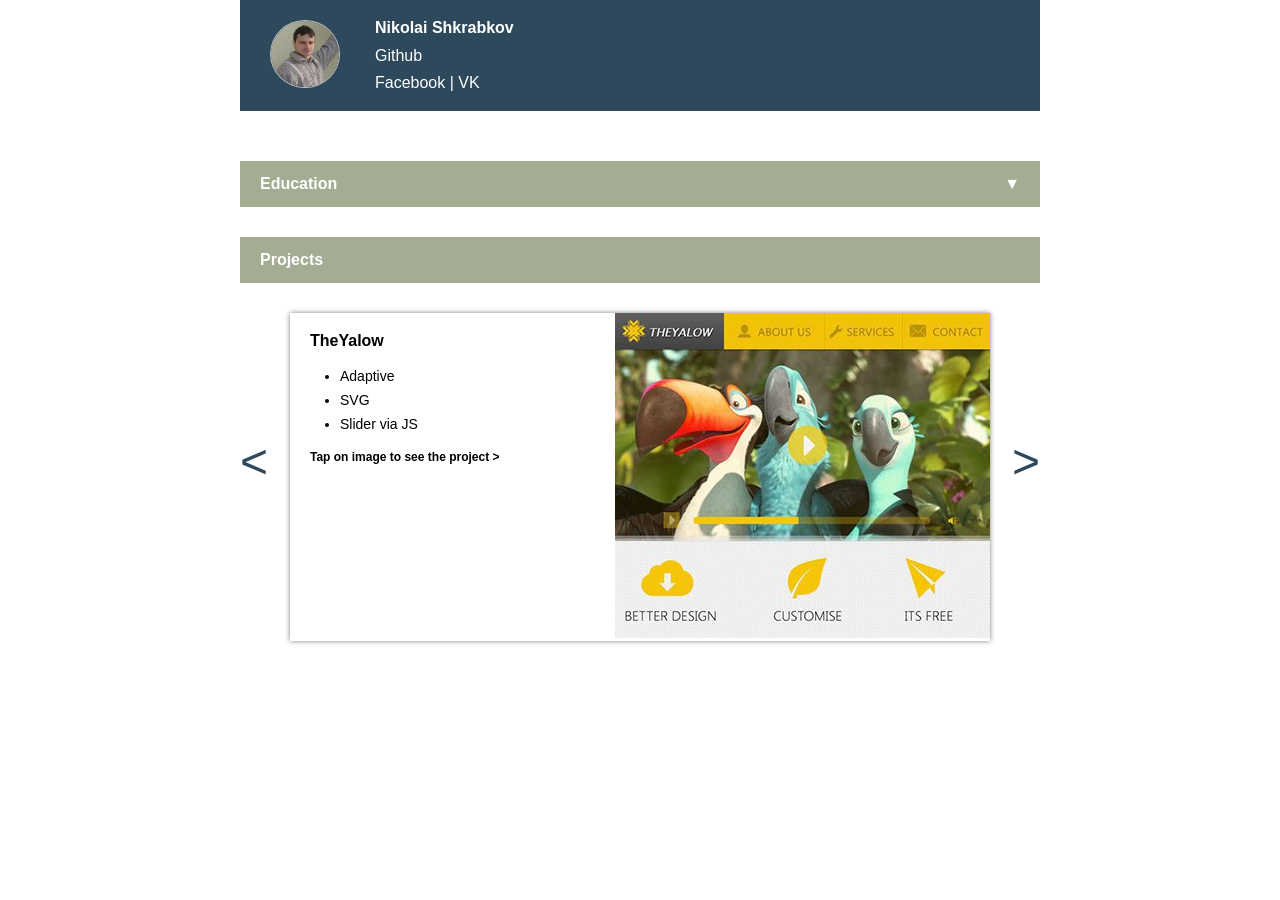
==== index.html @ 6816ddfa "init: start portfolio task" ====
<!DOCTYPE html>
<html lang="en">
<head>
  <meta charset="UTF-8">
  <meta name="viewport" content="width=device-width, initial-scale=1.0">
  <meta http-equiv="X-UA-Compatible" content="ie=edge">
  <link rel="stylesheet" href="css/style.css">
  <title>Portfolio</title>
</head>
  <body>
  <header class="header">
    <div>
      <img class="header__photo" src="assets/images/img.jpg" width="70" height="68" alt="Photo">
    </div>
    <div class="header__content">
      <h1 class="name">Nikolai Shkrabkov</h1>
      <a class="links" href="https://github.com/Mikola-Litvin" target="_blank">Github</a>
      <span>
        <a class="links" href="#" target="_blank">Facebook</a> | 
        <a class="links" href="#" target="_blank">VK</a>
      </span>
    </div>
  </header>
  <main>
    <section class="education">
      <div id="edu" class="acc-hide" onclick="accTumbler(this.id)"><h2 class="h2 h2_cursor-pointer">Education</h2></div>
      <div class="acc-panel">
          <ul>
            <li class="acc-panel__item">High school, Gomel, Belarus<div>1983-1993</div></li>
            <li class="acc-panel__item">Gomel State University, Gomel, Belarus<div>1993-1998</div></li>
            <li class="acc-panel__item">National Open University "Intuit", Russia<div>2015-2016</div></li>
            <li class="acc-panel__item">Gomel State Technical University, Gomel, Belarus<div>2016-2018</div></li>
            <li class="acc-panel__item">RSSchool Courses, Belarus<div>2019-2020</div></li>
          </ul>
      </div>
    </section>
    <section class="projects">
      <h2 class="h2">Projects</h2>
      <div class="slider">
        <div class="slider__container">
          <div class="slider__item active">
              <div class="description">
                <div>
                  <h3 class="h3">TheYalow</h3>
                  <ul class="list">
                    <li class="list__item">Adaptive</li>
                    <li class="list__item">SVG</li>
                    <li class="list__item">Slider via JS</li>
                  </ul>
                  <p>Tap on image to see the project &gt;</p>
                </div>
                <a href="projects/theyalow/index.html"><img src="assets/images/theyalow.jpg" alt="TheYalow"></a>
              </div>
          </div>
          <div class="slider__item">
            <div class="description">
              <div>
                <h3 class="h3">Repair Design Project</h3>
                <ul class="list">
                  <li class="list__item">Responsive</li>
                  <li class="list__item">SVG</li>
                  <li class="list__item">Slider + pagination via JS</li>
                </ul>
                <p>Tap on image to see the project &gt;</p>
              </div>
              <a href="projects/repair-design-project/index.html"><img src="assets/images/repair-design-project.jpg" alt="Repair Design Project"></a>
            </div>
          </div>
        </div>
        <div class="slider__control-left">
            <span class="slider__button-left">&lt;</span>
          </div>
          <div class="slider__control-right">
            <span class="slider__button-right">&gt;</span>
        </div>
      </div>
    </section>
  </main>
  <script src="js/lib.js"></script>
  </body>
</html>
---- css/style.css ----
* {
  -webkit-box-sizing: border-box;
          box-sizing: border-box;
  font-size: 1rem;
  font-family: inherit;
}

html, body, div, span, applet, object, iframe, h1, h2, h3, h4, h5, h6, p, blockquote, pre, a, abbr, acronym,
address, big, cite, code, del, dfn, em, img, ins, kbd, q, s, samp, small, strike, strong, sub, sup, tt, var,
b, u, i, center, dl, dt, dd, ol, ul, li, fieldset, form, label, legend, table, caption, tbody, tfoot,
thead, tr, th, td, article, aside, canvas, details, embed, figure, figcaption, footer, header, hgroup,
menu, nav, output, ruby, section, summary, time, mark, audio, video, main {
  margin: 0;
  padding: 0;
  border: 0;
  vertical-align: baseline;
}

article, aside, details, figcaption, figure, footer, header, hgroup, menu, nav, section, main {
  display: block;
}

body {
  line-height: 1;
}

ol, ul {
  list-style: none;
}

blockquote, q {
  quotes: none;
}

blockquote:before, blockquote:after, q:before, q:after {
  content: '';
  content: none;
}

:focus {
  outline: 0;
}

table {
  border-collapse: collapse;
  border-spacing: 0;
}

/* general styles */
html {
  font-family: "Verdana", sans-serif;
  overflow-y: scroll;
}

.name {
  -ms-flex-preferred-size: 40%;
      flex-basis: 40%;
  color: #ffffff;
}

.h2 {
  margin-top: 30px;
  margin-bottom: 30px;
  padding: 15px 20px;
  color: #ffffff;
  background-color: #A4AD93;
}

.h2_cursor-pointer {
  cursor: pointer;
}

.h3 {
  margin-bottom: 20px;
}

@media (max-width: 640px) {
  .h3 {
    display: none;
  }
}

.links {
  text-decoration: none;
  color: #ffffff;
}

.links:hover {
  color: #4576D5;
}

/* header */
.header,
main {
  max-width: 800px;
  margin: 0 auto;
}

.header {
  display: -webkit-box;
  display: -ms-flexbox;
  display: flex;
  margin-bottom: 50px;
  padding: 20px 30px;
  background-color: #2D495B;
}

.header__photo {
  margin-right: 35px;
  border-radius: 50%;
  border: 1px solid silver;
}

.header__content {
  display: -webkit-box;
  display: -ms-flexbox;
  display: flex;
  -webkit-box-orient: vertical;
  -webkit-box-direction: normal;
      -ms-flex-direction: column;
          flex-direction: column;
  -ms-flex-line-pack: justify;
      align-content: space-between;
}

.header__content > span {
  color: #ffffff;
}

.header__content > .links {
  -ms-flex-preferred-size: 40%;
      flex-basis: 40%;
}

.acc-show,
.acc-hide {
  position: relative;
}

.acc-show:after {
  content: "\25B2";
  position: absolute;
  top: 50%;
  right: 20px;
  display: inline-block;
  font-size: 16px;
  color: #ffffff;
  cursor: pointer;
  -webkit-transform: translateY(-50%);
          transform: translateY(-50%);
}

.acc-hide:after {
  content: "\25BC";
  position: absolute;
  top: 50%;
  right: 20px;
  display: inline-block;
  font-size: 16px;
  color: #ffffff;
  cursor: pointer;
  -webkit-transform: translateY(-50%);
          transform: translateY(-50%);
}

.acc-show + .acc-panel {
  display: block;
}

.acc-hide + .acc-panel {
  display: none;
}

.acc-panel__item {
  margin-bottom: 20px;
  padding-left: 20px;
  font-size: 14px;
  font-weight: 600;
  color: #131313;
}

.acc-panel__item div {
  margin-top: 10px;
  font-size: 14px;
  font-weight: 400;
}

.slider {
  position: relative;
  width: 100%;
}

.slider__container {
  position: relative;
  overflow: hidden;
  width: 87.5%;
  margin: 0 auto;
  -webkit-box-shadow: 0 0 5px rgba(0, 0, 0, 0.5);
          box-shadow: 0 0 5px rgba(0, 0, 0, 0.5);
}

.slider__item {
  position: relative;
  display: none;
  width: 100%;
  -webkit-animation: 0.5s ease-in-out;
          animation: 0.5s ease-in-out;
}

.slider__item.active, .slider__item.next {
  display: block;
}

.slider__item.next {
  position: absolute;
  top: 0;
  width: 100%;
}

.slider__item.to-left {
  -webkit-animation-name: left;
          animation-name: left;
}

.slider__item.to-right {
  -webkit-animation-name: right;
          animation-name: right;
  animation-direction: reverse;
}

.slider__item.from-left {
  -webkit-animation-name: left;
          animation-name: left;
  animation-direction: reverse;
}

.slider__item.from-right {
  -webkit-animation-name: right;
          animation-name: right;
}

.slider__control-left,
.slider__control-right {
  position: absolute;
  top: 38%;
}

@media (max-width: 640px) {
  .slider__control-left,
  .slider__control-right {
    display: none;
  }
}

.slider__control-left {
  left: 0;
}

.slider__control-right {
  right: 0;
}

.slider__button-left,
.slider__button-right {
  font-size: 48px;
  color: #2D495B;
  cursor: pointer;
  -webkit-transform: translateY(-50%);
          transform: translateY(-50%);
}

@-webkit-keyframes left {
  from {
    left: 0;
  }
  to {
    left: -100%;
  }
}

@keyframes left {
  from {
    left: 0;
  }
  to {
    left: -100%;
  }
}

@-webkit-keyframes right {
  from {
    left: 100%;
  }
  to {
    left: 0;
  }
}

@keyframes right {
  from {
    left: 100%;
  }
  to {
    left: 0;
  }
}

.list {
  margin-bottom: 20px;
  padding-left: 30px;
}

@media (max-width: 640px) {
  .list {
    display: none;
  }
}

.list__item {
  margin-bottom: 10px;
  font-size: 14px;
  list-style-type: disc;
}

.description {
  display: -webkit-box;
  display: -ms-flexbox;
  display: flex;
  -webkit-box-pack: justify;
      -ms-flex-pack: justify;
          justify-content: space-between;
}

@media (max-width: 640px) {
  .description {
    -webkit-box-orient: vertical;
    -webkit-box-direction: normal;
        -ms-flex-direction: column;
            flex-direction: column;
    -webkit-box-align: center;
        -ms-flex-align: center;
            align-items: center;
  }
}

.description > div {
  padding-top: 20px;
  padding-left: 20px;
}

.description p {
  font-size: 12px;
  font-weight: 600;
}

@media (max-width: 640px) {
  .description p {
    display: none;
  }
}

.description a {
  cursor: pointer;
}

.show-project {
  position: absolute;
  top: 0;
  left: 0;
  right: 0;
  bottom: 0;
  z-index: 10;
}

.show-project iframe {
  display: block;
  height: 100vh;
  background-color: #ffffff;
}

.show-project iframe.mobile {
  width: 375px;
  margin: 0 auto;
}

.toggle-button,
.back-button {
  position: fixed;
  right: 200px;
  width: 130px;
  height: 50px;
  font-size: 24px;
  text-align: center;
  line-height: 43px;
  color: #ffffff;
  cursor: pointer;
  -webkit-box-shadow: 0 0 5px rgba(0, 0, 0, 0.5);
          box-shadow: 0 0 5px rgba(0, 0, 0, 0.5);
  border: 2px solid #ffffff;
  border-radius: 18%;
}

@media (max-width: 640px) {
  .toggle-button,
  .back-button {
    right: 20px;
  }
}

.back-button {
  bottom: 100px;
  background-color: #2D495B;
}

@media (max-width: 640px) {
  .back-button {
    bottom: 20px;
  }
}

.toggle-button {
  bottom: 170px;
  background-color: #A4AD93;
}

@media (max-width: 640px) {
  .toggle-button {
    display: none;
  }
}
/*# sourceMappingURL=style.css.map */
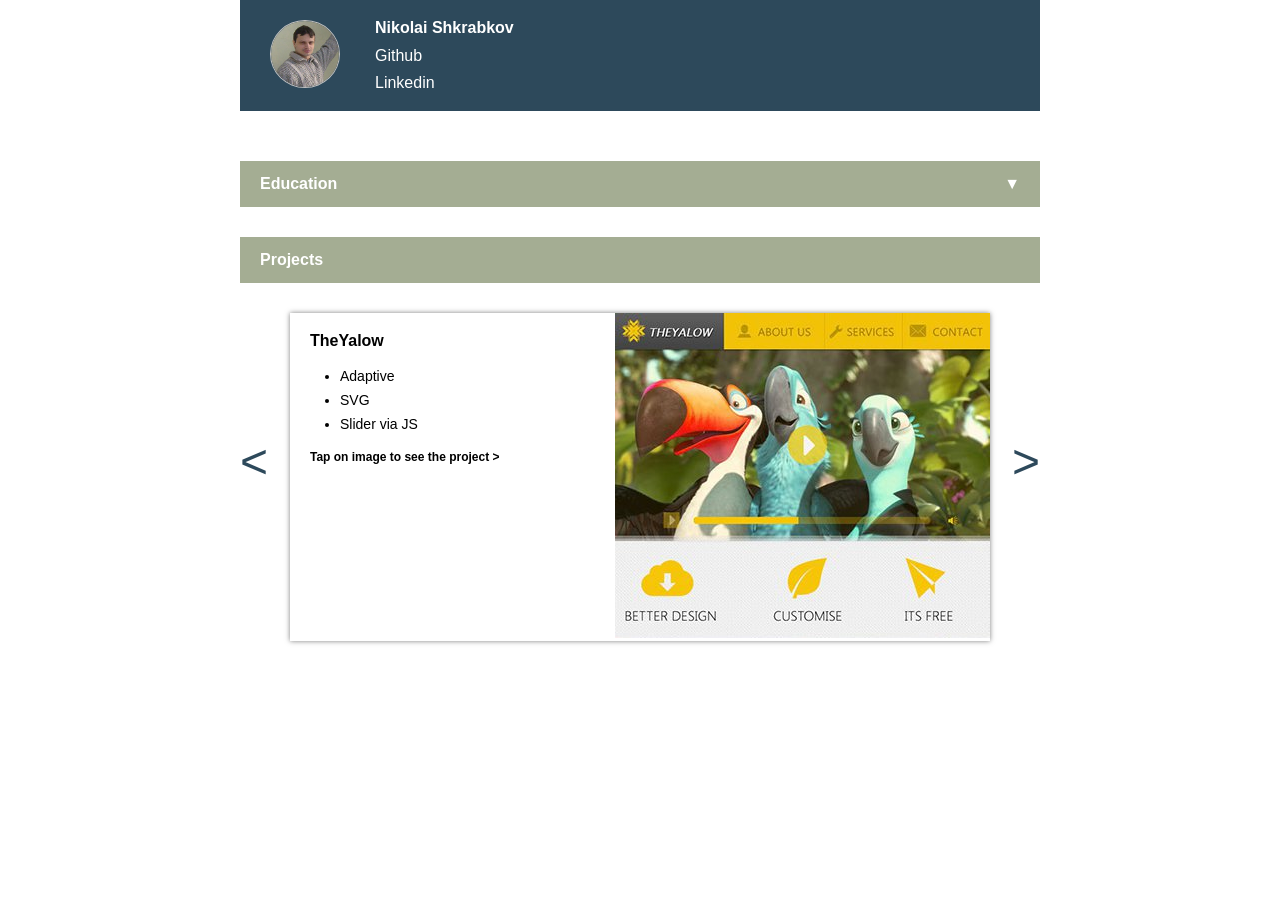
==== commit 5f1dfddc: "feat: add function showing project description  * add function which shows project description in mo" ====
--- a/index.html
+++ b/index.html
@@ -16,8 +16,7 @@
       <h1 class="name">Nikolai Shkrabkov</h1>
       <a class="links" href="https://github.com/Mikola-Litvin" target="_blank">Github</a>
       <span>
-        <a class="links" href="#" target="_blank">Facebook</a> | 
-        <a class="links" href="#" target="_blank">VK</a>
+        <a class="links" href="https://www.linkedin.com/in/%D0%BC%D0%B8%D0%BA%D0%BE%D0%BB%D0%B0-%D0%BB%D0%B8%D1%82%D0%B2%D0%B8%D0%BD-176721195/" target="_blank">Linkedin</a>
       </span>
     </div>
   </header>
@@ -40,7 +39,7 @@
         <div class="slider__container">
           <div class="slider__item active">
               <div class="description">
-                <div>
+                <div class="description__text">
                   <h3 class="h3">TheYalow</h3>
                   <ul class="list">
                     <li class="list__item">Adaptive</li>
@@ -50,11 +49,13 @@
                   <p>Tap on image to see the project &gt;</p>
                 </div>
                 <a href="projects/theyalow/index.html"><img src="assets/images/theyalow.jpg" alt="TheYalow"></a>
+                <div class="top-panel">show description<span data-showdesc="0"></span></div>
+                <div class="bottom-panel">swipe to see other</div>
               </div>
           </div>
           <div class="slider__item">
             <div class="description">
-              <div>
+              <div class="description__text">
                 <h3 class="h3">Repair Design Project</h3>
                 <ul class="list">
                   <li class="list__item">Responsive</li>
@@ -64,6 +65,8 @@
                 <p>Tap on image to see the project &gt;</p>
               </div>
               <a href="projects/repair-design-project/index.html"><img src="assets/images/repair-design-project.jpg" alt="Repair Design Project"></a>
+              <div class="top-panel">show description<span data-showdesc="1"></span></div>
+              <div class="bottom-panel">swipe to see other</div>
             </div>
           </div>
         </div>
--- a/css/style.css
+++ b/css/style.css
@@ -72,12 +72,6 @@
 
 .h3 {
   margin-bottom: 20px;
-}
-
-@media (max-width: 640px) {
-  .h3 {
-    display: none;
-  }
 }
 
 .links {
@@ -310,12 +304,6 @@
   padding-left: 30px;
 }
 
-@media (max-width: 640px) {
-  .list {
-    display: none;
-  }
-}
-
 .list__item {
   margin-bottom: 10px;
   font-size: 14px;
@@ -323,6 +311,7 @@
 }
 
 .description {
+  position: relative;
   display: -webkit-box;
   display: -ms-flexbox;
   display: flex;
@@ -343,24 +332,99 @@
   }
 }
 
-.description > div {
-  padding-top: 20px;
-  padding-left: 20px;
-}
-
 .description p {
   font-size: 12px;
   font-weight: 600;
 }
 
-@media (max-width: 640px) {
-  .description p {
+.description a {
+  cursor: pointer;
+}
+
+.description img {
+  width: 100%;
+}
+
+.description__text {
+  padding-top: 20px;
+  padding-left: 20px;
+  background-color: #ffffff;
+}
+
+@media (max-width: 640px) {
+  .description__text {
     display: none;
   }
 }
 
-.description a {
-  cursor: pointer;
+.description__text.visible {
+  position: absolute;
+  top: 50px;
+  bottom: 50px;
+  left: 0;
+  right: 0;
+  display: block;
+}
+
+.top-panel,
+.bottom-panel {
+  position: absolute;
+  left: 0;
+  right: 0;
+  display: none;
+  height: 50px;
+  font-weight: 600;
+  color: #ffffff;
+  background-color: #2D495B;
+}
+
+@media (max-width: 640px) {
+  .top-panel,
+  .bottom-panel {
+    display: -webkit-box;
+    display: -ms-flexbox;
+    display: flex;
+    -webkit-box-pack: justify;
+        -ms-flex-pack: justify;
+            justify-content: space-between;
+    -webkit-box-align: center;
+        -ms-flex-align: center;
+            align-items: center;
+  }
+}
+
+.top-panel > span,
+.bottom-panel > span {
+  display: inline-block;
+  width: 40px;
+  height: 40px;
+  background-color: #A4AD93;
+  -webkit-box-shadow: 0 0 5px rgba(0, 0, 0, 0.5);
+          box-shadow: 0 0 5px rgba(0, 0, 0, 0.5);
+  border: 2px solid #ffffff;
+  border-radius: 50px;
+}
+
+.top-panel {
+  top: 0;
+  padding: 0 30px 0 30px;
+  -webkit-box-shadow: 0 1px 1px rgba(0, 0, 0, 0.5);
+          box-shadow: 0 1px 1px rgba(0, 0, 0, 0.5);
+}
+
+.bottom-panel {
+  bottom: 0;
+  padding: 0 20px 0 20px;
+  -webkit-box-shadow: 0 -1px 1px rgba(0, 0, 0, 0.5);
+          box-shadow: 0 -1px 1px rgba(0, 0, 0, 0.5);
+}
+
+@media (max-width: 640px) {
+  .bottom-panel {
+    -webkit-box-pack: center;
+        -ms-flex-pack: center;
+            justify-content: center;
+  }
 }
 
 .show-project {
